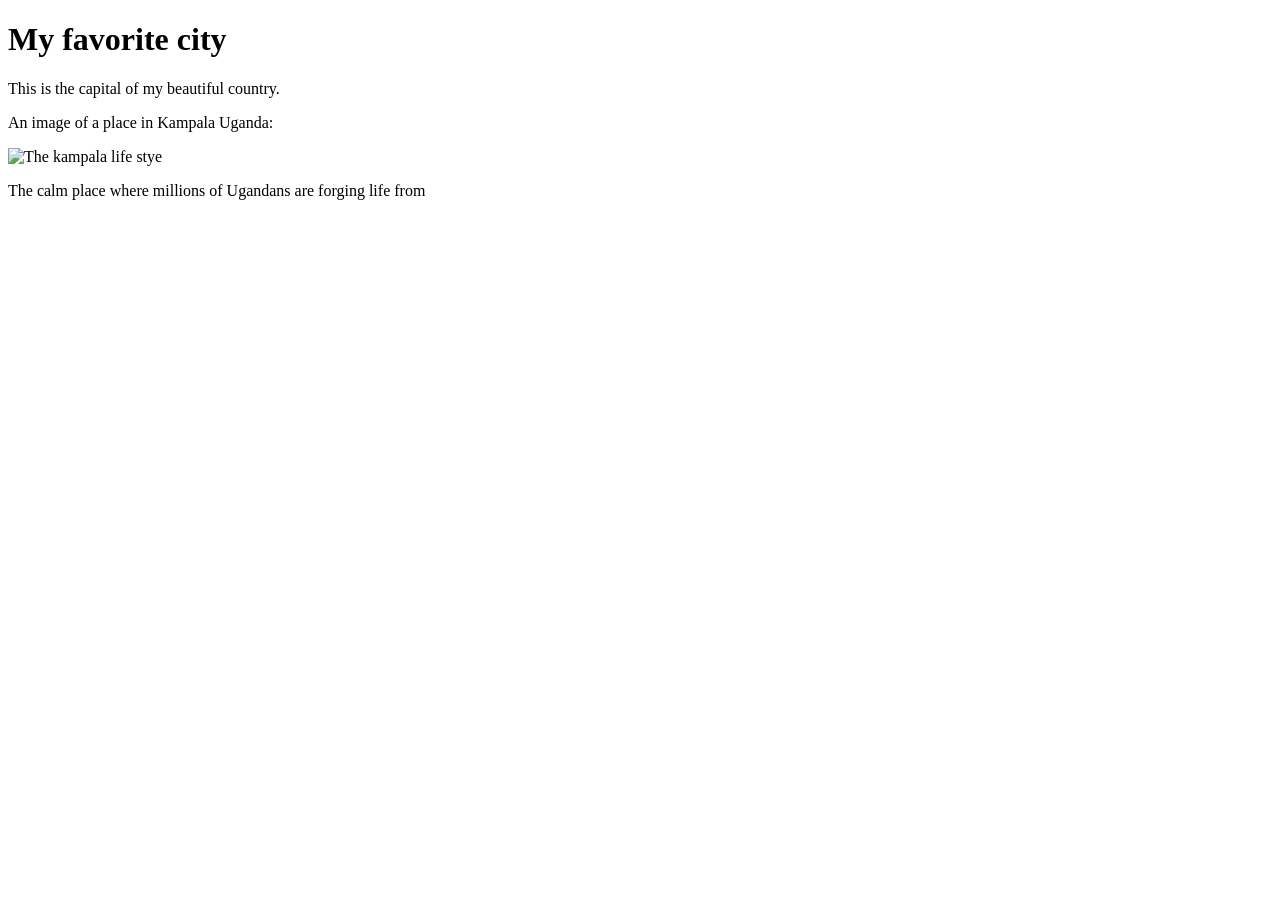
==== week01/favorite-city.html @ 8fa3419f "W03 About Page Fixes" ====
<!DOCTYPE html>
<html lang="en">

<head>
    <meta charset="UTF-8">
    <meta name="viewport" content="width=device-width, initial-scale=1.0">
    <title>MY FAVORITE CITY</title>
</head>

<body>
    <h1>My favorite city</h1>
    <p>This is the capital of my beautiful country.</p>

    <p>An image of a place in Kampala Uganda:</p>
    <img src="https://tse4.mm.bing.net/th/id/OIP.IFDeLKvFFHCBn5xLFR6YewHaEW?rs=1&pid=ImgDetMain&o=7&rm=3.jpg" alt="The kampala life stye" width = "600" height = "400">
    <p> The calm place where millions of Ugandans are forging life from</p>

</body>

</html>
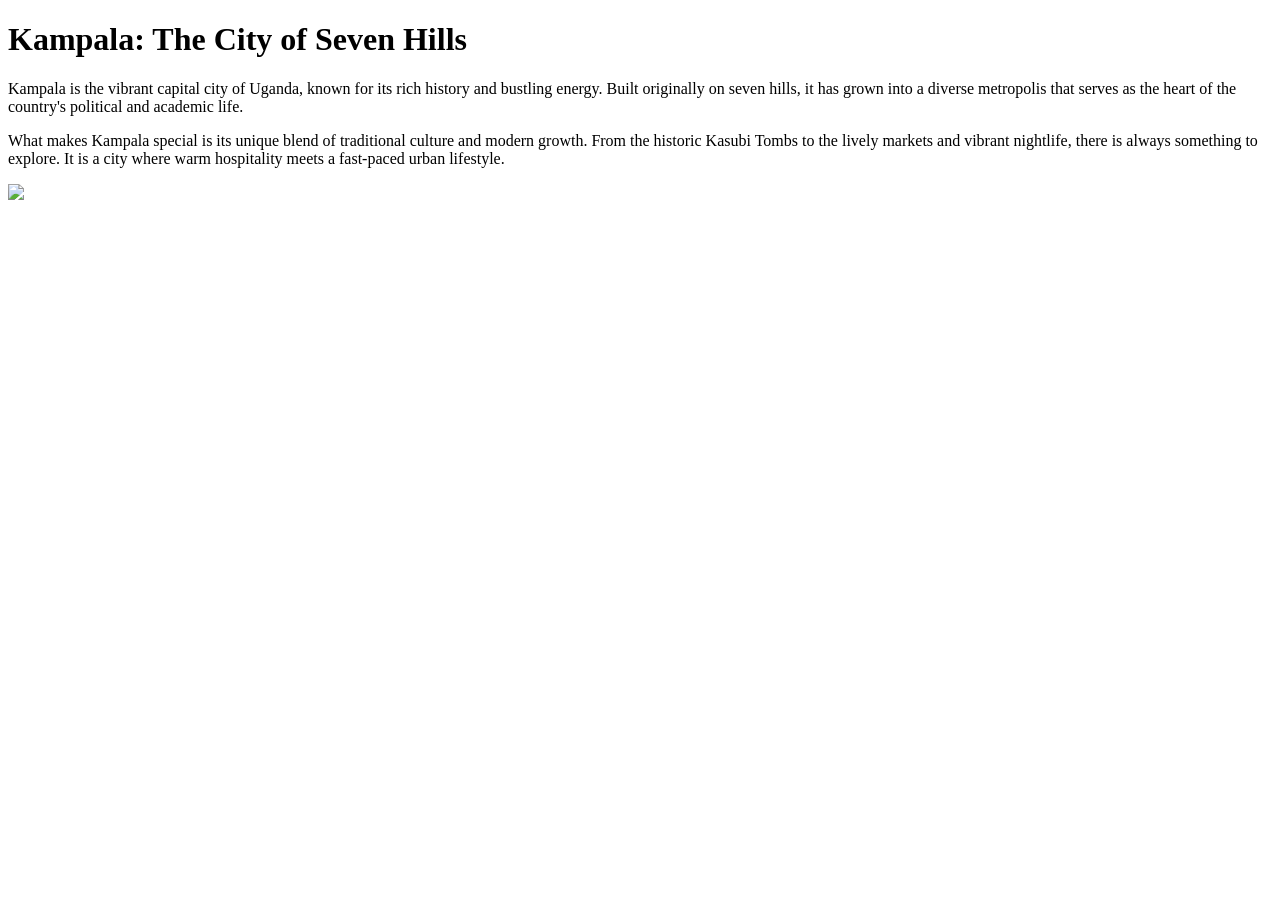
==== commit 6c279dc6: "addition of my favorite city" ====
--- a/week01/favorite-city.html
+++ b/week01/favorite-city.html
@@ -1,19 +1,30 @@
 <!DOCTYPE html>
-<html lang="en">
+<html lang="en-US">
 
 <head>
     <meta charset="UTF-8">
     <meta name="viewport" content="width=device-width, initial-scale=1.0">
-    <title>MY FAVORITE CITY</title>
+    <title>Favorite City | Kampala, Uganda</title>
 </head>
 
 <body>
-    <h1>My favorite city</h1>
-    <p>This is the capital of my beautiful country.</p>
+    <h1>Kampala: The City of Seven Hills</h1>
 
-    <p>An image of a place in Kampala Uganda:</p>
-    <img src="https://tse4.mm.bing.net/th/id/OIP.IFDeLKvFFHCBn5xLFR6YewHaEW?rs=1&pid=ImgDetMain&o=7&rm=3.jpg" alt="The kampala life stye" width = "600" height = "400">
-    <p> The calm place where millions of Ugandans are forging life from</p>
+    <p>
+        Kampala is the vibrant capital city of Uganda, known for its rich history and
+        bustling energy. Built originally on seven hills, it has grown into a diverse
+        metropolis that serves as the heart of the country's political and academic life.
+    </p>
+
+    <p>
+        What makes Kampala special is its unique blend of traditional culture and
+        modern growth. From the historic Kasubi Tombs to the lively markets and
+        vibrant nightlife, there is always something to explore. It is a city where
+        warm hospitality meets a fast-paced urban lifestyle.
+    </p>
+
+    <img src="https://tse3.mm.bing.net/th/id/OIP.If2VxFlumsraO0C872z3IwHaEK?rs=1&pid=ImgDetMain&o=7&rm=3
+      alt=" The skyline of Kampala, Uganda showing urban buildings and greenery" width="600">
 
 </body>
 
